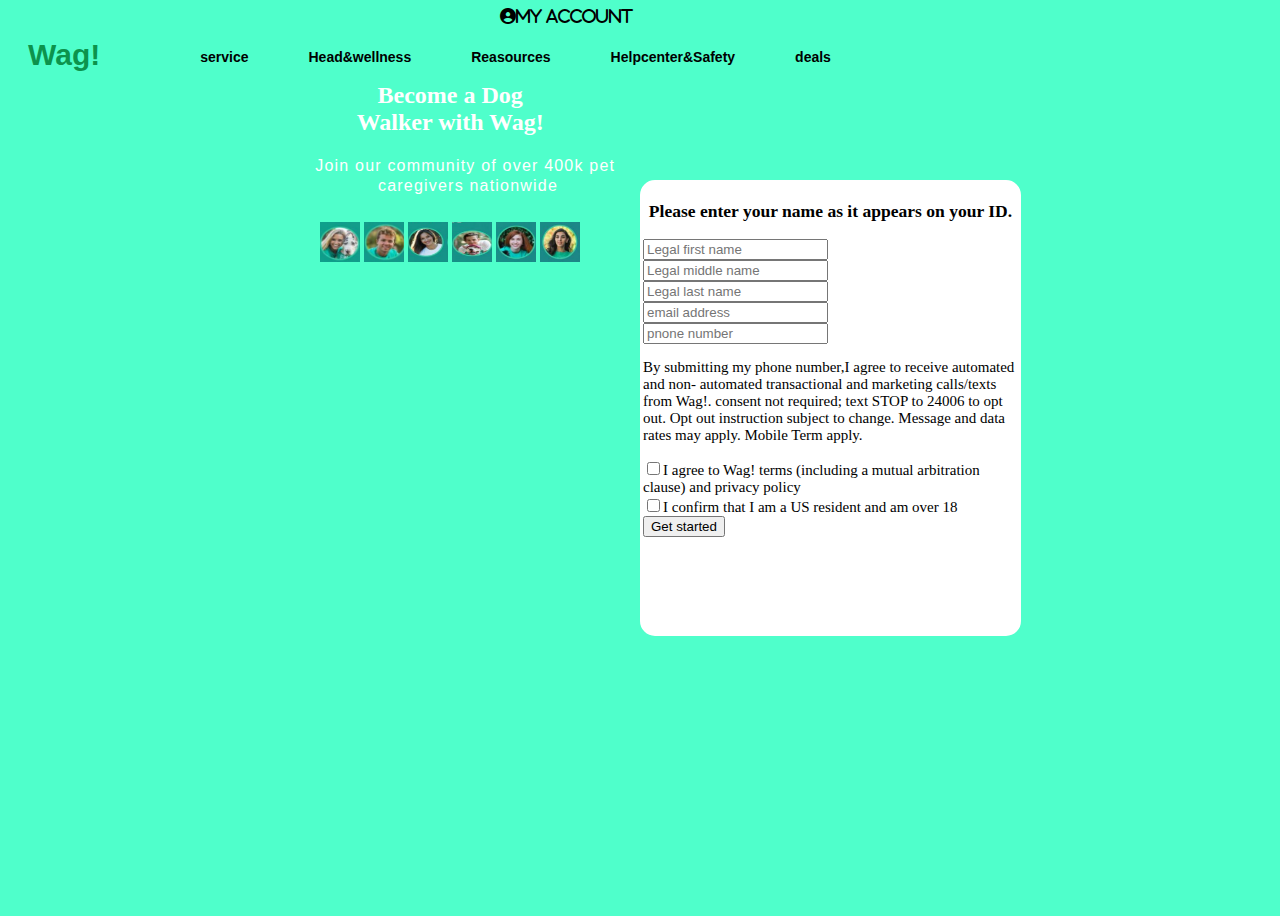
==== index.html @ b3618b1e "my first upload" ====
<!DOCTYPE html>
<html lang="en">
<head>
    <meta charset="UTF-8">
    <meta name="viewport" content="width=device-width, initial-scale=1.0">
    <link rel="stylesheet" href="style.css">
    <title>webpage</title> 
    <link rel="stylesheet" href="https://cdnjs.cloudflare.com/ajax/libs/font-awesome/6.6.0/css/all.min.css"/>
</head>
<body>
    <i class="fa-solid fa-circle-user" >my account</i>
    <i class="fa-thin fa-fire-flame"></i>
<h1 class="center">Wag!</h1>
<div class="menu">
<ul>
        <li><a href="">service</a></li> 
        <li><a href="">Head&wellness</a></li>
        <li><a href="">Reasources</a></li>
        <li><a href="">Helpcenter&Safety</a></li>
        <li><a href="">deals</a></li>
</ul>
        <div class="content">
            <h2>Become a Dog<br><span>Walker with Wag!</span></h2>
            <pre class="par">Join our community of over 400k pet<br> caregivers nationwide</pre>
            <img src="./image/image 1.jpg" width="40px" height="40px" >
            <img src="./image/image 2.jpg" width="40px" height="40px">
            <img src="./image/image 3.jpg" width="40px" height="40px">
            <img src="./image/image 4.jpg" width="40px" height="40px">
            <img src="./image/image 5.jpg" width="40px" height="40px">
            <img src="./image/image 6.jpg" width="40px" height="40px">
       </div>
       <div class="form">
        <h3>Please enter your name as it appears on your ID.</h3>
        <input type="name" name="first name" placeholder="Legal first name"><br>
        <input type="name" name="first name" placeholder="Legal middle name"><br>
        <input type="name" name="first name" placeholder="Legal last name"><br>
        <input type="email" name="email" placeholder="email address"><br>
        <input type="number" name="phone number" placeholder="pnone number">

        <p> By submitting my phone number,I agree to receive automated and non-
        automated transactional and marketing calls/texts from Wag!. consent
        not required; text STOP to 24006 to opt out. Opt out instruction subject
        to change. Message and data rates may apply. Mobile Term apply.</p>
     <input type="checkbox" value="I agree to Wag! terms (including a mutual arbitration clause) and privacy policy">I agree to Wag! terms (including a mutual arbitration clause) and privacy policy<br>
     <input type="checkbox" value="I confirm that I am a US resident and am over 18">I confirm that I am a US resident and am over 18<br>
     <input type="submit" value="Get started" onclick="validate()">
       </div>
</body>
</html>
---- style.css ----
body{
    justify-content: center;
    align-items: center;
    min-height: 100vh;
    background-color: rgba(0, 255, 179, 0.692)
}

.form{
    width: 25em;
    height: 30em;
    float: left;
    border: 0.25em solid white;
    font-size: 15px;
    border-radius: 1em;
    position: absolute;
    top:20%;
    left:50%;
    transform: translateY(-60%,-40%);
    background-color: #fff;
}

.form h3{
    text-align: center;
}


.center{
    color: rgba(0, 128, 53, 0.842);
    font-size: 30px;
    font-family: Arial;
    padding-left: 20px;
    float: left;
padding-top: 10px;
}

.menu{
width: 400px;
float: left;
height: 70px;
}

ul{
    float: left;
    display: flex;
    justify-content: center;
    align-items: center;
}

ul li{
    list-style: none; 
    margin-left: 60px;
    margin-top: 25px;
    font-size: 14px;
}
ul li a{
    text-decoration: none;
    color: black;
    font-weight: bold;
    font-family: Arial;
    transition: 0.4s ease-in-out;

}
.content{
  width: 700px;  
  height: auto;
  margin: auto;
  color: #fff;
  position:relative;
  text-align: center;
}
.content .par{
    padding-left: 30px;
    padding-bottom: 10px;
    font-family: Arial;
    letter-spacing: 1.2px;
    line-height: 20px;

}
.fa-solid fa-circle-user{
font-size: 100px;
color: #fff;
align-items: end;
}

.my account{
    align-items: end;
    font-size: 20px;
    float: inline-end;
}
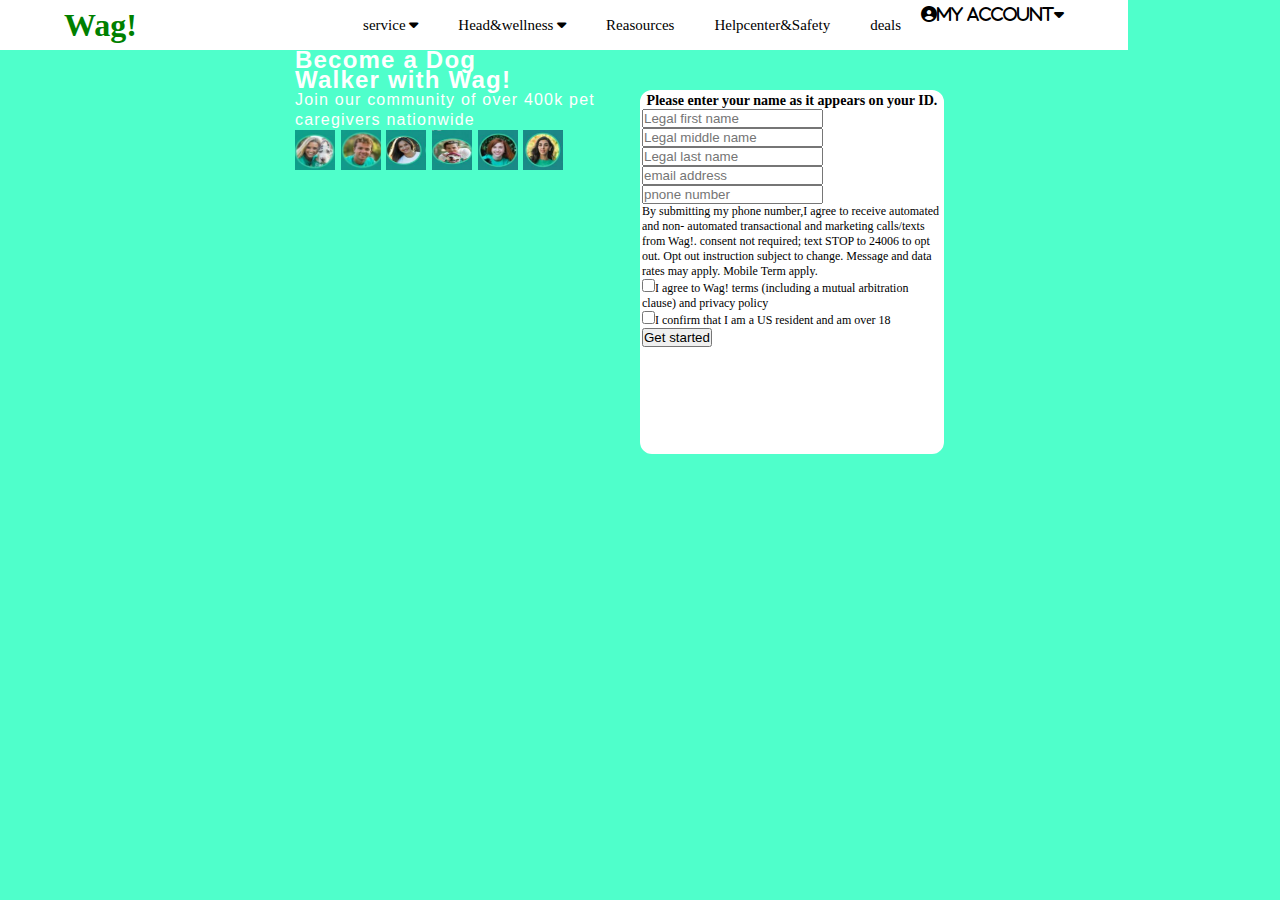
==== commit a5157586: "initiate changes from command line" ====
--- a/index.html
+++ b/index.html
@@ -8,20 +8,23 @@
     <link rel="stylesheet" href="https://cdnjs.cloudflare.com/ajax/libs/font-awesome/6.6.0/css/all.min.css"/>
 </head>
 <body>
-    <i class="fa-solid fa-circle-user" >my account</i>
-    <i class="fa-thin fa-fire-flame"></i>
-<h1 class="center">Wag!</h1>
-<div class="menu">
+    <div class="menu_bar">
+        <h1 class="logo">Wag!</h1>
 <ul>
-        <li><a href="">service</a></li> 
-        <li><a href="">Head&wellness</a></li>
+        <li>
+            <a href="">service <i class="fa-solid fa-caret-down"></i></a></li> 
+        <li>
+            <a href="">Head&wellness <i class="fa-solid fa-caret-down"></i></a></li>
         <li><a href="">Reasources</a></li>
-        <li><a href="">Helpcenter&Safety</a></li>
-        <li><a href="">deals</a></li>
+        <li><a href="./pages/helpcenter.html">Helpcenter&Safety</a></li>
+        <li>
+            <a href="">deals<i class="fa-solid fa-fire-flame"></i></a></li> 
+        <i class="fa-solid fa-circle-user" >my account</i><i class="fa-solid fa-caret-down"></i>
 </ul>
+    </div>
         <div class="content">
             <h2>Become a Dog<br><span>Walker with Wag!</span></h2>
-            <pre class="par">Join our community of over 400k pet<br> caregivers nationwide</pre>
+            <p class="par">Join our community of over 400k pet<br> caregivers nationwide</p>
             <img src="./image/image 1.jpg" width="40px" height="40px" >
             <img src="./image/image 2.jpg" width="40px" height="40px">
             <img src="./image/image 3.jpg" width="40px" height="40px">
@@ -36,7 +39,6 @@
         <input type="name" name="first name" placeholder="Legal last name"><br>
         <input type="email" name="email" placeholder="email address"><br>
         <input type="number" name="phone number" placeholder="pnone number">
-
         <p> By submitting my phone number,I agree to receive automated and non-
         automated transactional and marketing calls/texts from Wag!. consent
         not required; text STOP to 24006 to opt out. Opt out instruction subject
--- a/style.css
+++ b/style.css
@@ -1,19 +1,59 @@
+*{
+    padding: 0;
+    margin: 0;
+}
+
 body{
     justify-content: center;
     align-items: center;
-    min-height: 100vh;
-    background-color: rgba(0, 255, 179, 0.692)
+    height: 50vh;
+    background-color: rgba(0, 255, 179, 0.692);
 }
+.menu_bar{
+    background-color: #fff;
+    height: 50px;
+    width: 1000px;
+    display: flex;
+    align-items: center;
+    justify-content: space-between;
+    padding: 0 5%;
+    
+}
+
+.logo,h1{
+    color: green;
+}
+
+.menu_bar ul{
+    list-style: none;
+    display: flex;
+
+}
+.menu_bar ul li{
+padding: 10px 20px;
+}
+
+.menu_bar ul li a{
+color:black;
+text-decoration: none;
+font-size: 15px;
+
+}
+
+.menu_bar ul li a:hover{
+    color:purple;
+}
+
 
 .form{
     width: 25em;
     height: 30em;
     float: left;
-    border: 0.25em solid white;
-    font-size: 15px;
+    border: 0.20em solid white;
+    font-size: 12px;
     border-radius: 1em;
     position: absolute;
-    top:20%;
+    top:10%;
     left:50%;
     transform: translateY(-60%,-40%);
     background-color: #fff;
@@ -21,44 +61,6 @@
 
 .form h3{
     text-align: center;
-}
-
-
-.center{
-    color: rgba(0, 128, 53, 0.842);
-    font-size: 30px;
-    font-family: Arial;
-    padding-left: 20px;
-    float: left;
-padding-top: 10px;
-}
-
-.menu{
-width: 400px;
-float: left;
-height: 70px;
-}
-
-ul{
-    float: left;
-    display: flex;
-    justify-content: center;
-    align-items: center;
-}
-
-ul li{
-    list-style: none; 
-    margin-left: 60px;
-    margin-top: 25px;
-    font-size: 14px;
-}
-ul li a{
-    text-decoration: none;
-    color: black;
-    font-weight: bold;
-    font-family: Arial;
-    transition: 0.4s ease-in-out;
-
 }
 .content{
   width: 700px;  
@@ -68,22 +70,18 @@
   position:relative;
   text-align: center;
 }
-.content .par{
-    padding-left: 30px;
+
+.content ,par{
+    padding-left: 10px;
     padding-bottom: 10px;
     font-family: Arial;
     letter-spacing: 1.2px;
     line-height: 20px;
-
-}
-.fa-solid fa-circle-user{
-font-size: 100px;
-color: #fff;
-align-items: end;
+     text-align: left;
+     
 }
 
-.my account{
-    align-items: end;
+.fa-solid fa-circle-user{
     font-size: 20px;
-    float: inline-end;
+    justify-content: end;
 }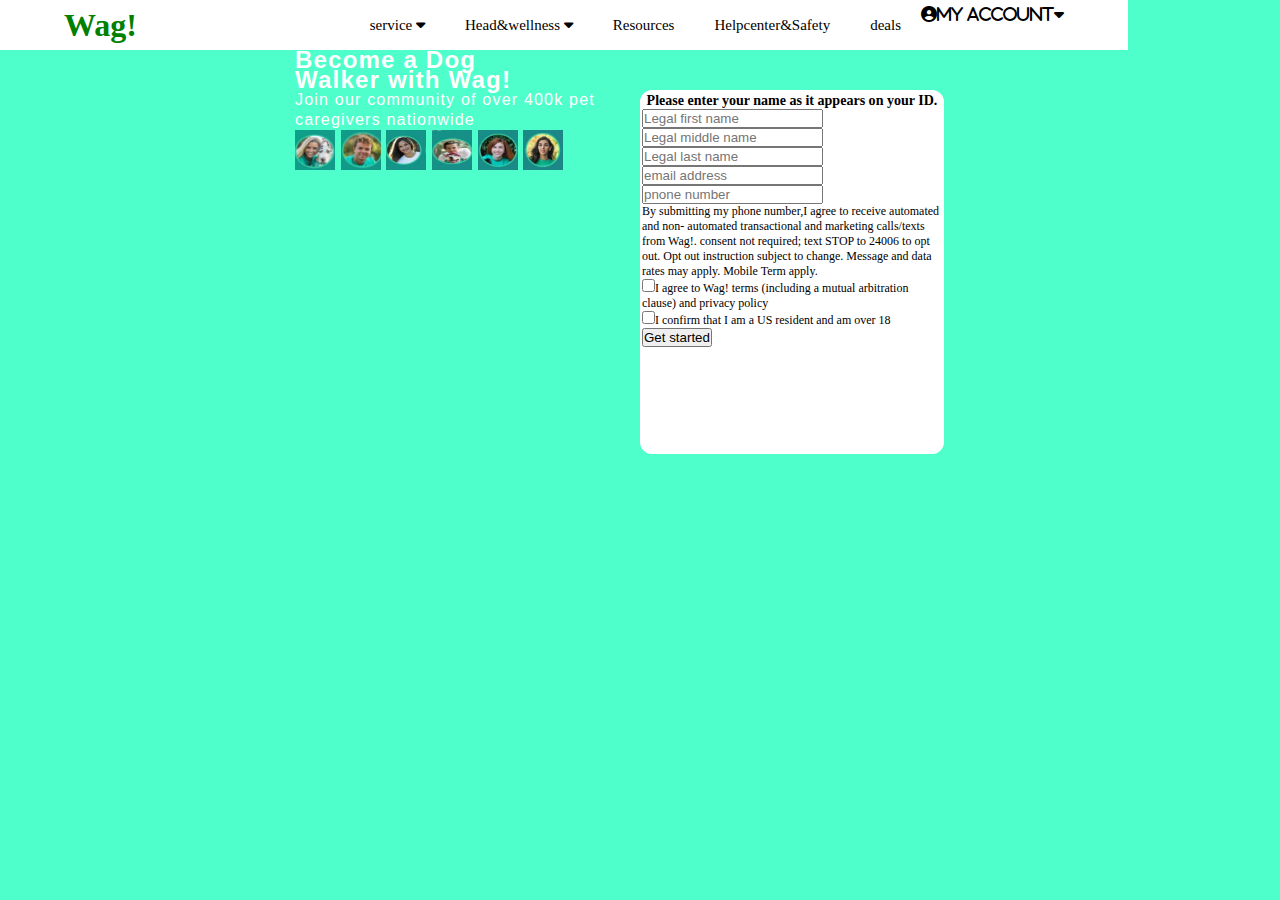
==== commit f8329220: "changes in resources pages" ====
--- a/index.html
+++ b/index.html
@@ -15,7 +15,7 @@
             <a href="">service <i class="fa-solid fa-caret-down"></i></a></li> 
         <li>
             <a href="">Head&wellness <i class="fa-solid fa-caret-down"></i></a></li>
-        <li><a href="">Reasources</a></li>
+        <li><a href="./pages/resources.html">Resources</a></li>
         <li><a href="./pages/helpcenter.html">Helpcenter&Safety</a></li>
         <li>
             <a href="">deals<i class="fa-solid fa-fire-flame"></i></a></li> 
--- a/style.css
+++ b/style.css
@@ -80,8 +80,3 @@
      text-align: left;
      
 }
-
-.fa-solid fa-circle-user{
-    font-size: 20px;
-    justify-content: end;
-}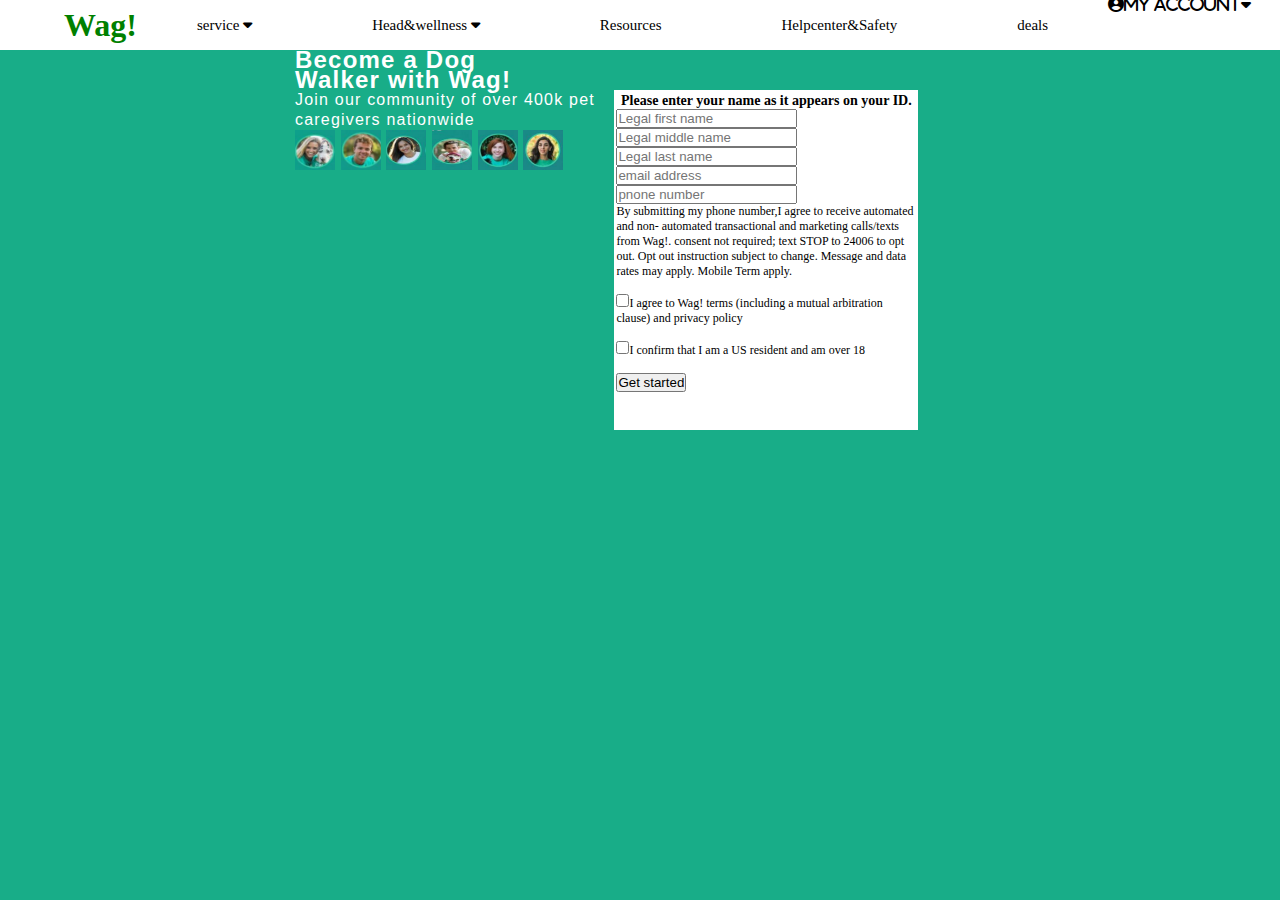
==== commit 7a6e299b: "initiate changes in home pages" ====
--- a/index.html
+++ b/index.html
@@ -42,9 +42,9 @@
         <p> By submitting my phone number,I agree to receive automated and non-
         automated transactional and marketing calls/texts from Wag!. consent
         not required; text STOP to 24006 to opt out. Opt out instruction subject
-        to change. Message and data rates may apply. Mobile Term apply.</p>
-     <input type="checkbox" value="I agree to Wag! terms (including a mutual arbitration clause) and privacy policy">I agree to Wag! terms (including a mutual arbitration clause) and privacy policy<br>
-     <input type="checkbox" value="I confirm that I am a US resident and am over 18">I confirm that I am a US resident and am over 18<br>
+        to change. Message and data rates may apply. Mobile Term apply.</p><br>
+     <input type="checkbox" value="I agree to Wag! terms (including a mutual arbitration clause) and privacy policy">I agree to Wag! terms (including a mutual arbitration clause) and privacy policy<br><br>
+     <input type="checkbox" value="I confirm that I am a US resident and am over 18">I confirm that I am a US resident and am over 18<br><br>
      <input type="submit" value="Get started" onclick="validate()">
        </div>
 </body>
--- a/style.css
+++ b/style.css
@@ -7,15 +7,15 @@
     justify-content: center;
     align-items: center;
     height: 50vh;
-    background-color: rgba(0, 255, 179, 0.692);
+    background-color:rgb(24, 173, 136);
+
 }
 .menu_bar{
     background-color: #fff;
     height: 50px;
-    width: 1000px;
+    width: 1500px;
     display: flex;
     align-items: center;
-    justify-content: space-between;
     padding: 0 5%;
     
 }
@@ -30,7 +30,7 @@
 
 }
 .menu_bar ul li{
-padding: 10px 20px;
+padding: 20px 60px;
 }
 
 .menu_bar ul li a{
@@ -47,14 +47,14 @@
 
 .form{
     width: 25em;
-    height: 30em;
+    height: 28em;
     float: left;
     border: 0.20em solid white;
     font-size: 12px;
-    border-radius: 1em;
+    border-radius: none;
     position: absolute;
     top:10%;
-    left:50%;
+    left:48%;
     transform: translateY(-60%,-40%);
     background-color: #fff;
 }
@@ -80,3 +80,5 @@
      text-align: left;
      
 }
+
+
